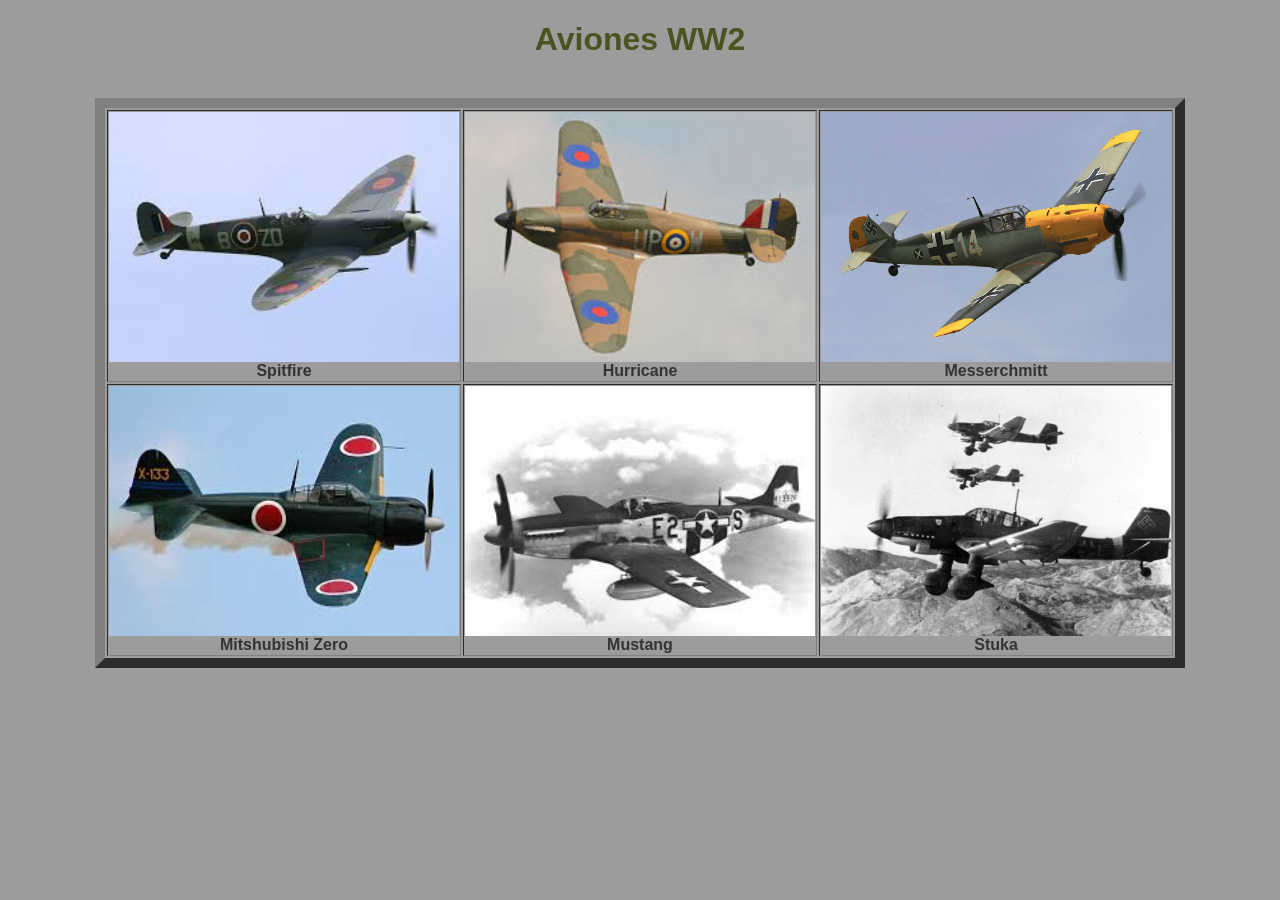
==== index.html @ 23236cd5 "Initial commit" ====
<!DOCTYPE html>

<html>
<body>

  <head>

    <meta charset="utf-8">
    <title>Inicio</title>
    <link rel="stylesheet" href="css/styles.css">

  </head>
  <!--TITULO-->

  <h1 style="text-align: center;">Aviones WW2</h1>
  <br>
  
  <!--TABLA CON AVIONES-->

  <table align="center" border="10">

    <tr>    

      <td>
      <a href="html/spitfire.html" class="table-content">
        <img src="figuras/spitfire.jpeg" style="width:350px; height:250px">
        <figcaption style="text-align: center;">Spitfire</figcaption>
      </a>
      </td>

      <td>
      <a href="html/hurricane.html" class="table-content">
        <img src="figuras/hurricane.jpeg" style="width:350px; height:250px">
        <figcaption style="text-align: center;">Hurricane</figcaption>
      </a>
      </td>

      <td>
      <a href="html/messerchmitt.html" class="table-content">
        <img src="figuras/messerchmitt.png" style="width:350px; height:250px">
        <figcaption style="text-align: center;">Messerchmitt</figcaption>
      </a>
      </td>

      
    </tr>

    <tr>

    

      <td>
      <a href="html/mitsubishizero.html" class="table-content">
        <img src="figuras/mitsubishi_zero.jpeg" style="width:350px; height:250px">
        <figcaption style="text-align: center;">Mitshubishi Zero</figcaption>
      </a>
      </td>

      <td>
      <a href="html/mustang.html" class="table-content">
        <img src="figuras/mustang.jpeg" style="width:350px; height:250px">
        <figcaption style="text-align: center;">Mustang</figcaption>
      </a>
      </td>

      <td>
      <a href="html/stuka.html" class="table-content">
        <img src="figuras/stuka.jpg" style="width:350px; height:250px">
        <figcaption style="text-align: center;">Stuka</figcaption>
      </a>
      </td>

    </tr>

  </table>

</html>

</body>
---- css/styles.css ----
body{

    background-color: #9c9c9c;
    font-family: 'Roboto', sans-serif;

}



img {

    display: block;
    width: 35px;
    height: 25px;

}



h1{

    color: #4B5320;

}

.table-content{

    text-decoration: none;
    
}

figcaption {

    text-align: center;
    color: #333;
    font-weight: bold;

}
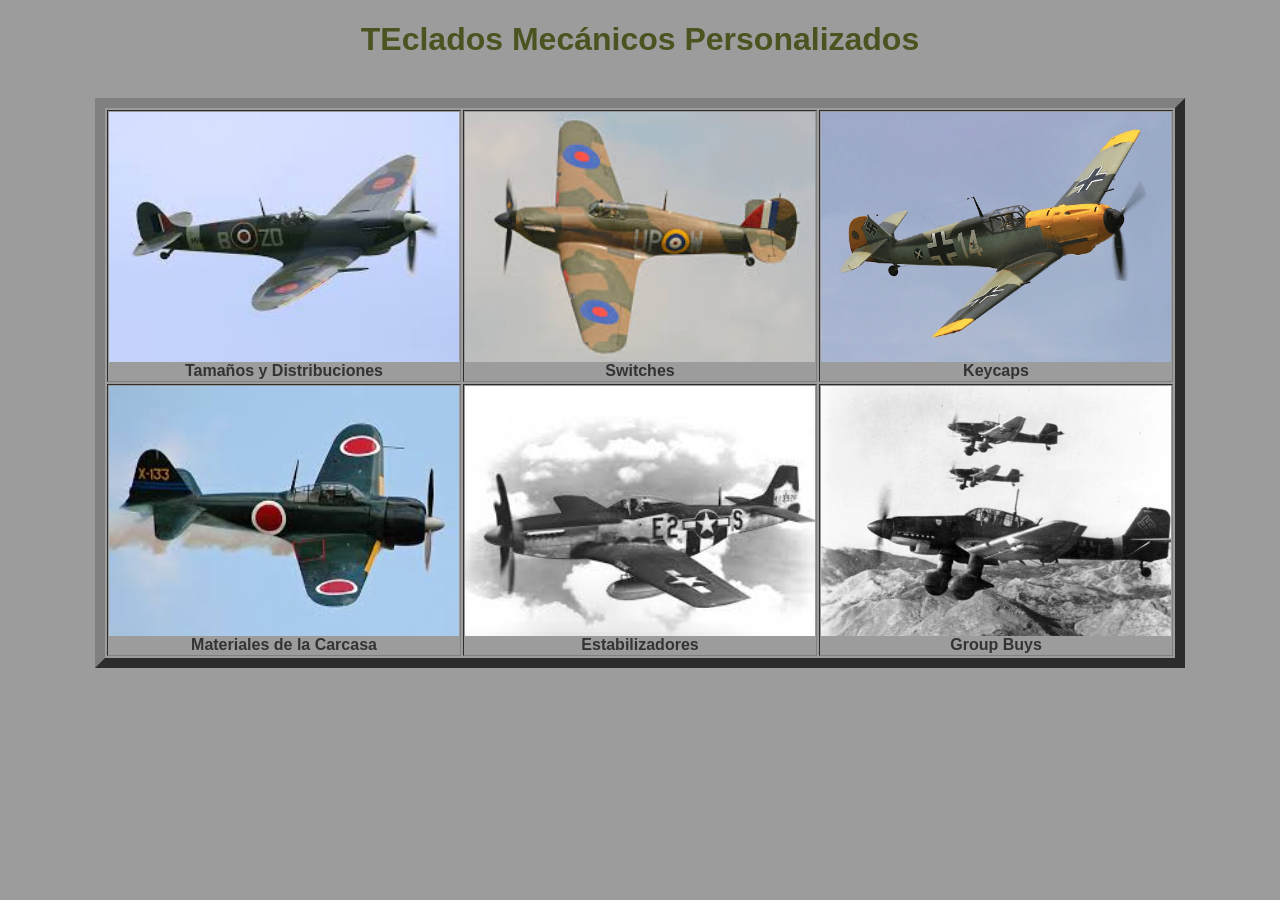
==== commit 9cbd55a2: "Update index.html" ====
--- a/index.html
+++ b/index.html
@@ -1,22 +1,22 @@
 <!DOCTYPE html>
 
 <html>
-<body>
 
-  <head>
+   <head>
 
     <meta charset="utf-8">
     <title>Inicio</title>
     <link rel="stylesheet" href="css/styles.css">
 
   </head>
+  
+<body>
   <!--TITULO-->
 
-  <h1 style="text-align: center;">Aviones WW2</h1>
+  <h1 style="text-align: center;">TEclados Mecánicos Personalizados</h1>
   <br>
   
-  <!--TABLA CON AVIONES-->
-
+   <!--TABLA CON SECCIONES-->
   <table align="center" border="10">
 
     <tr>    
@@ -24,21 +24,21 @@
       <td>
       <a href="html/spitfire.html" class="table-content">
         <img src="figuras/spitfire.jpeg" style="width:350px; height:250px">
-        <figcaption style="text-align: center;">Spitfire</figcaption>
+        <figcaption style="text-align: center;">Tamaños y Distribuciones</figcaption>
       </a>
       </td>
 
       <td>
       <a href="html/hurricane.html" class="table-content">
         <img src="figuras/hurricane.jpeg" style="width:350px; height:250px">
-        <figcaption style="text-align: center;">Hurricane</figcaption>
+        <figcaption style="text-align: center;">Switches</figcaption>
       </a>
       </td>
 
       <td>
       <a href="html/messerchmitt.html" class="table-content">
         <img src="figuras/messerchmitt.png" style="width:350px; height:250px">
-        <figcaption style="text-align: center;">Messerchmitt</figcaption>
+        <figcaption style="text-align: center;">Keycaps</figcaption>
       </a>
       </td>
 
@@ -52,21 +52,21 @@
       <td>
       <a href="html/mitsubishizero.html" class="table-content">
         <img src="figuras/mitsubishi_zero.jpeg" style="width:350px; height:250px">
-        <figcaption style="text-align: center;">Mitshubishi Zero</figcaption>
+        <figcaption style="text-align: center;">Materiales de la Carcasa</figcaption>
       </a>
       </td>
 
       <td>
       <a href="html/mustang.html" class="table-content">
         <img src="figuras/mustang.jpeg" style="width:350px; height:250px">
-        <figcaption style="text-align: center;">Mustang</figcaption>
+        <figcaption style="text-align: center;">Estabilizadores</figcaption>
       </a>
       </td>
 
       <td>
       <a href="html/stuka.html" class="table-content">
         <img src="figuras/stuka.jpg" style="width:350px; height:250px">
-        <figcaption style="text-align: center;">Stuka</figcaption>
+        <figcaption style="text-align: center;">Group Buys</figcaption>
       </a>
       </td>
 
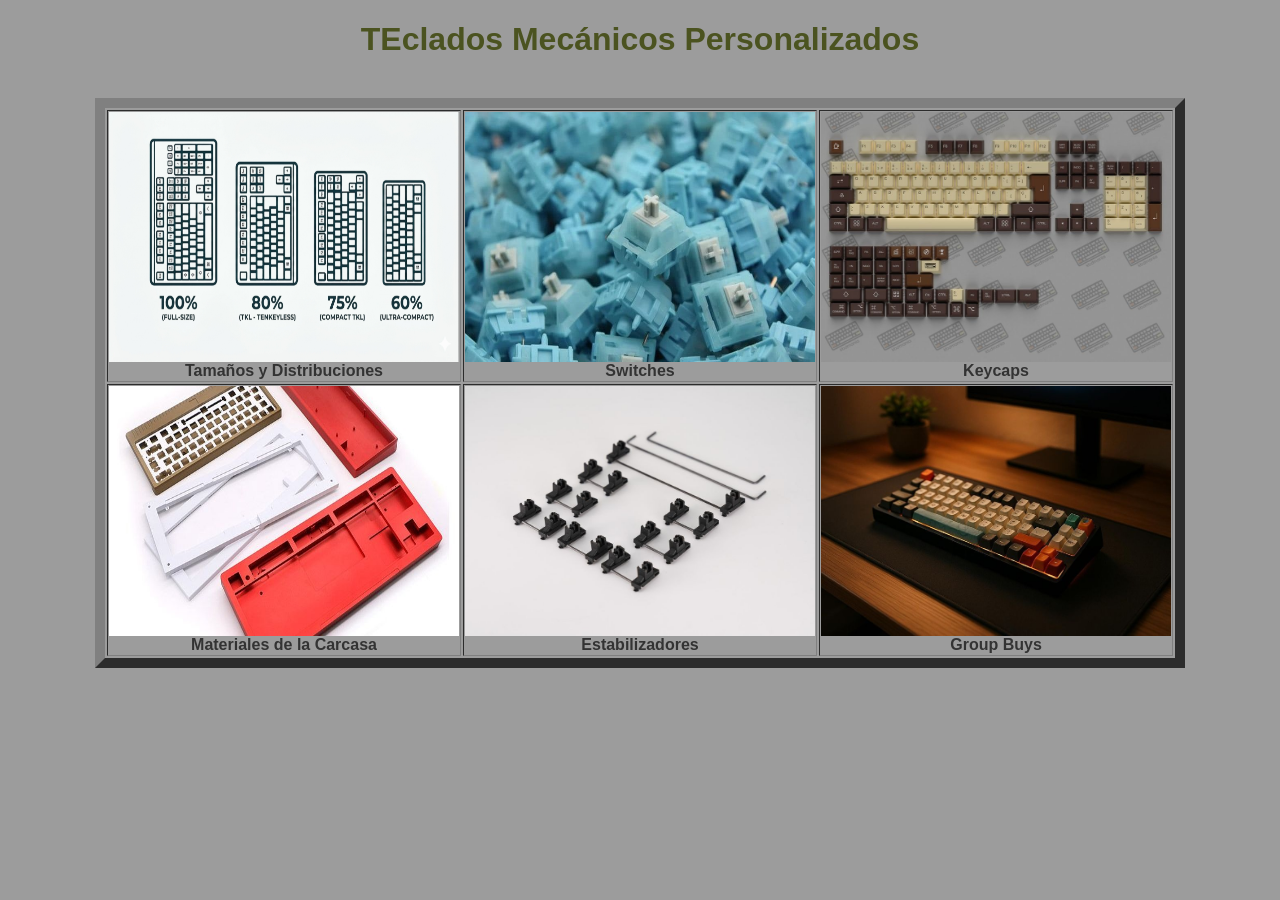
==== commit 11bc9d52: "Update index.html" ====
--- a/index.html
+++ b/index.html
@@ -23,21 +23,21 @@
 
       <td>
       <a href="html/spitfire.html" class="table-content">
-        <img src="figuras/spitfire.jpeg" style="width:350px; height:250px">
+        <img src="figuras/sizes.png" style="width:350px; height:250px">
         <figcaption style="text-align: center;">Tamaños y Distribuciones</figcaption>
       </a>
       </td>
 
       <td>
       <a href="html/hurricane.html" class="table-content">
-        <img src="figuras/hurricane.jpeg" style="width:350px; height:250px">
+        <img src="figuras/switches.jpg" style="width:350px; height:250px">
         <figcaption style="text-align: center;">Switches</figcaption>
       </a>
       </td>
 
       <td>
       <a href="html/messerchmitt.html" class="table-content">
-        <img src="figuras/messerchmitt.png" style="width:350px; height:250px">
+        <img src="figuras/keycaps.jpg" style="width:350px; height:250px">
         <figcaption style="text-align: center;">Keycaps</figcaption>
       </a>
       </td>
@@ -51,21 +51,21 @@
 
       <td>
       <a href="html/mitsubishizero.html" class="table-content">
-        <img src="figuras/mitsubishi_zero.jpeg" style="width:350px; height:250px">
+        <img src="figuras/cases.jpg" style="width:350px; height:250px">
         <figcaption style="text-align: center;">Materiales de la Carcasa</figcaption>
       </a>
       </td>
 
       <td>
       <a href="html/mustang.html" class="table-content">
-        <img src="figuras/mustang.jpeg" style="width:350px; height:250px">
+        <img src="figuras/stabilizers.jpg" style="width:350px; height:250px">
         <figcaption style="text-align: center;">Estabilizadores</figcaption>
       </a>
       </td>
 
       <td>
       <a href="html/stuka.html" class="table-content">
-        <img src="figuras/stuka.jpg" style="width:350px; height:250px">
+        <img src="figuras/group-buys.jpg" style="width:350px; height:250px">
         <figcaption style="text-align: center;">Group Buys</figcaption>
       </a>
       </td>
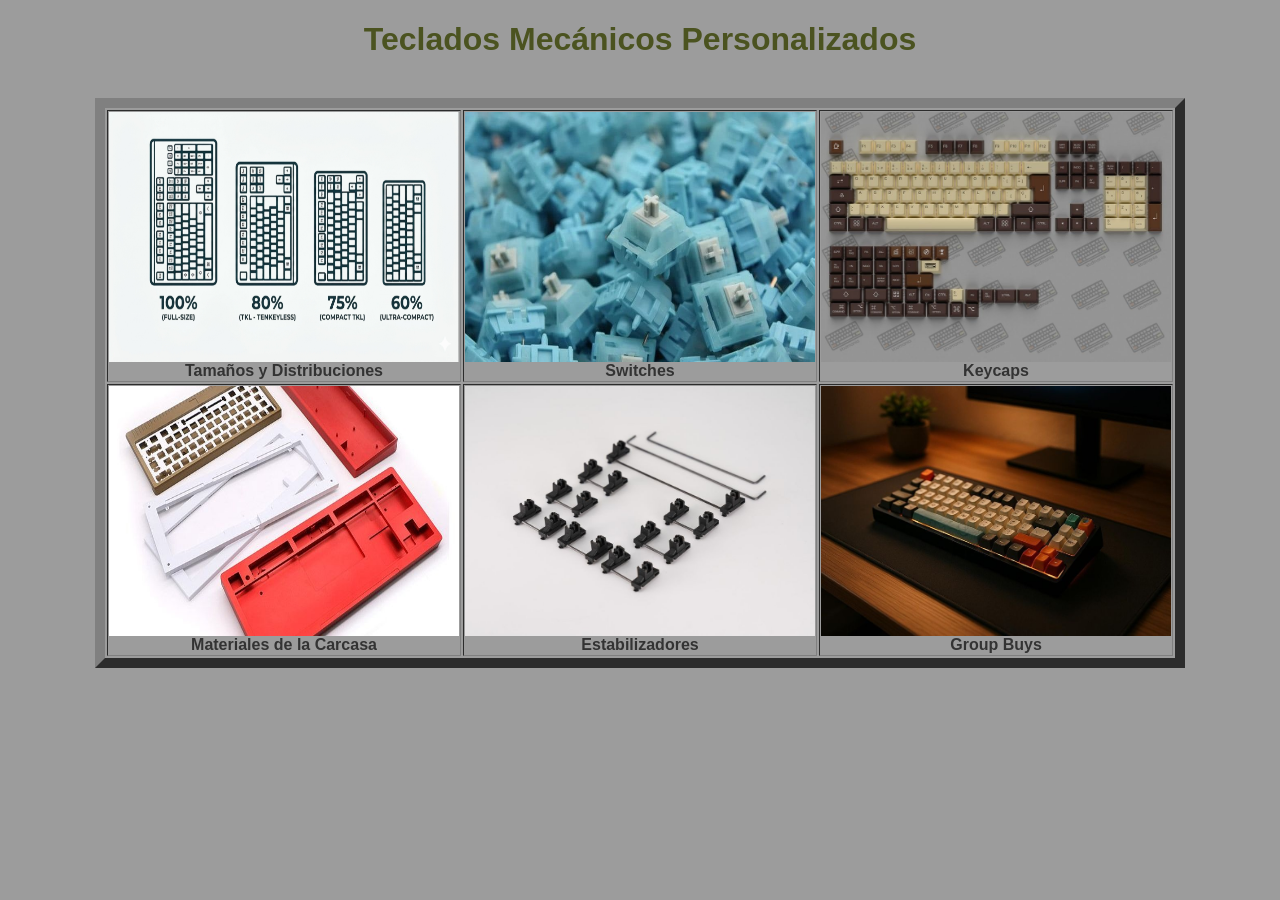
==== commit 2650f6d4: "Update index.html" ====
--- a/index.html
+++ b/index.html
@@ -13,7 +13,7 @@
 <body>
   <!--TITULO-->
 
-  <h1 style="text-align: center;">TEclados Mecánicos Personalizados</h1>
+  <h1 style="text-align: center;">Teclados Mecánicos Personalizados</h1>
   <br>
   
    <!--TABLA CON SECCIONES-->
